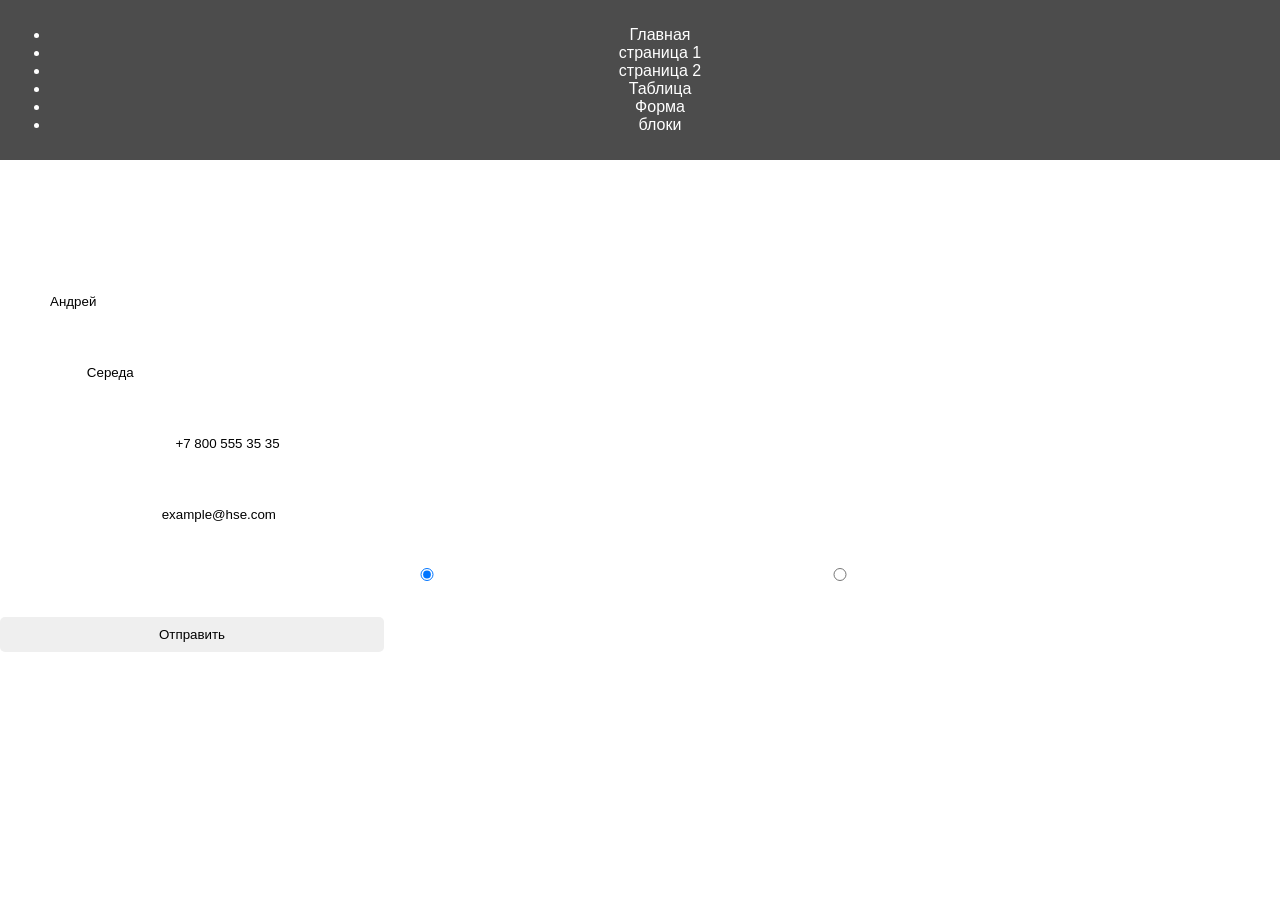
==== form2.html @ 03f6e06a "Add files via upload" ====
<!DOCTYPE html>
<html lang="ru">
<head>
    <meta charset="UTF-8">
    <meta name="viewport" content="width=device-width, initial-scale=1.0">
    <title>Форма отправки данных</title>
    <link rel="stylesheet" href="styles2.css">
    <header>
        <nav>
            <ul>
                <li><a href="index.html">Главная</a></li>
                <li><a href="информационнаястраница1.html">cтраница 1</a></li>
                <li><a href="информационнаястраница3.html">страница 2</a></li>
                <li><a href="информацияобархиве4.html">Таблица</a></li>
                <li><a href="form2.html"class="active">Форма</a></li>
                <li><a href="повторинформация.html">блоки</a></li>
            </ul>
        </nav>
    </header>
    <style>
    body {
            font-family: Arial, sans-serif;
            margin: 0;
            padding: 0;
            background-image: url('https://avatars.mds.yandex.net/i?id=f989f3adbe4eafc658d6b61479acb9f91236b813-5910728-images-thumbs&n=13');
            background-size: cover;
            background-position: center;
            color: white;
        }
        header {
            background-color: rgba(0, 0, 0, 0.7);
            padding: 10px;
            text-align: center;
        }
        nav a {
            margin: 0 15px;
            color: white;
            text-decoration: none;
        }
        .container {
            max-width: 450px;
            margin: 50px auto;
            background-color: rgba(0, 0, 0, 0.7);
            padding: 20px;
            border-radius: 10px;
        }
        input, button {
            width: 30%;
            padding: 10px;
            margin: 10px 0;
            border: none;
            border-radius: 5px;
        }
        button {
            background-color: #4CAF50;
            color: white;
            cursor: pointer;
        }
        button:hover {
            background-color: #45a049;
        }
    </style>
</head>
<body>

<h1>Форма отправки данных</h1>
<form action="https://www.bing.com/search?" id="UserEnter" name="UserEnter" target="_blank">
    <p>Пожалуйста, оставьте свои данные:<input type="hidden" name="q" value="search"></p>

<p> <label for="name">Имя:</label>
<input type="text" id="name" name="name" value="Андрей" required=""> </p>
<p> <label for="surname">Фамилия:</label>
<input type="text" id="surname" name="surname" value="Середа" required=""> </p>
<p> <label for="phone">Мобильный телефон:</label>
<input type="tel" id="phone" name="phone" value="
+7 800 555 35 35" required=""> </p>

<p> <label for="email">Электронная почта:</label>
<input type="email" id="email" name="email" value="example@hse.com" required=""> </p>
<p> 
    <label>Подписаться на нашу рассылку</label><input type="radio" id="option1" name="preference" value="option1" checked="">
    <label for="option1">Да</label>
    <input type="radio" id="option2" name="preference" value="option2">
    <label for="option2">Нет</label></p>
    <p> <input type="hidden" name="source" value="contact_form">
        <input type="submit" value="Отправить"> </p>
</form>
</body>
</html>
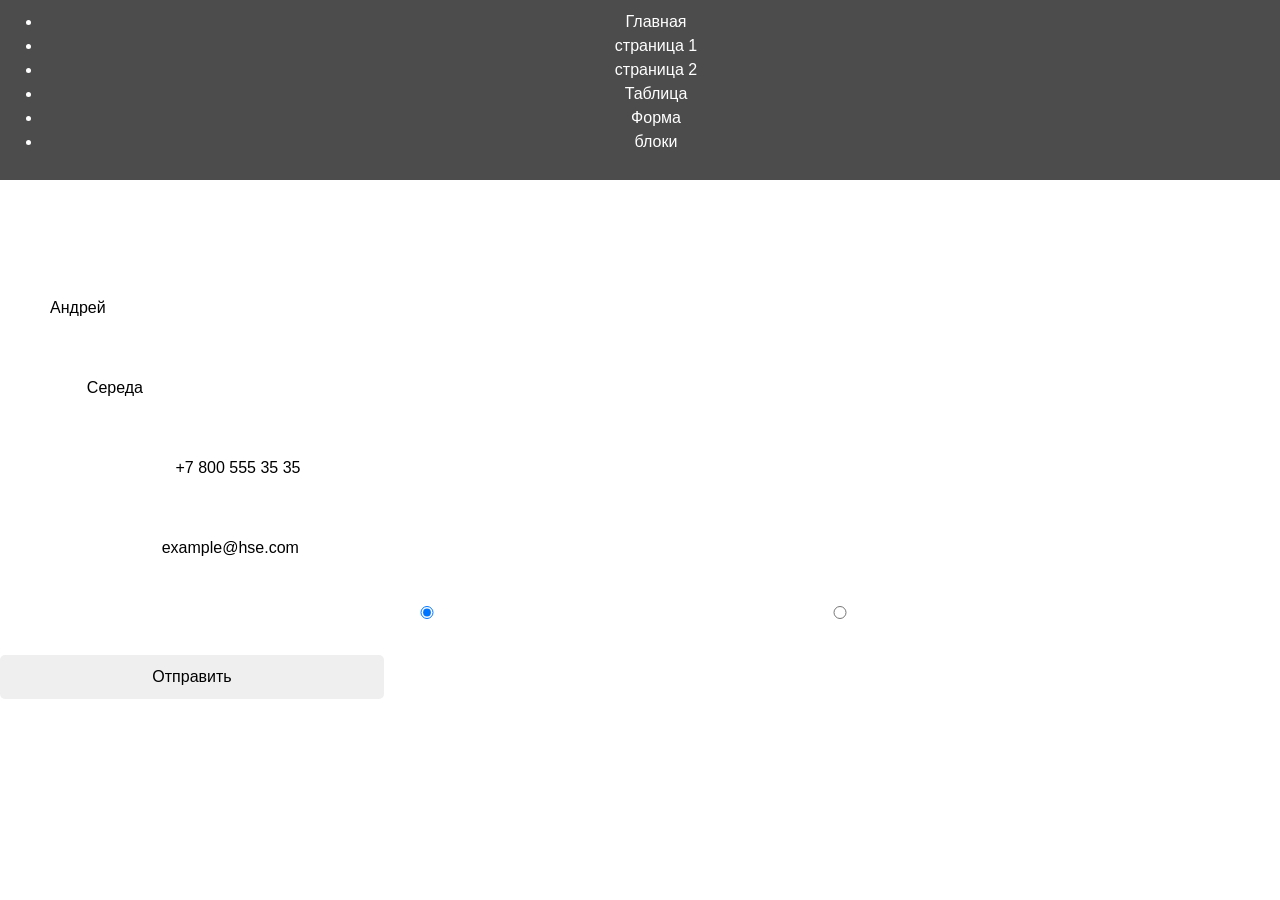
==== commit 77f61b97: "Add files via upload" ====
--- a/form2.html
+++ b/form2.html
@@ -5,6 +5,7 @@
     <meta name="viewport" content="width=device-width, initial-scale=1.0">
     <title>Форма отправки данных</title>
     <link rel="stylesheet" href="styles2.css">
+    <link href="https://cdn.jsdelivr.net/npm/bootstrap@5.3.3/dist/css/bootstrap.min.css" rel="stylesheet" integrity="sha384-QWTKZyjpPEjISv5WaRU9OFeRpok6YctnYmDr5pNlyT2bRjXh0JMhjY6hW+ALEwIH" crossorigin="anonymous">
     <header>
         <nav>
             <ul>
